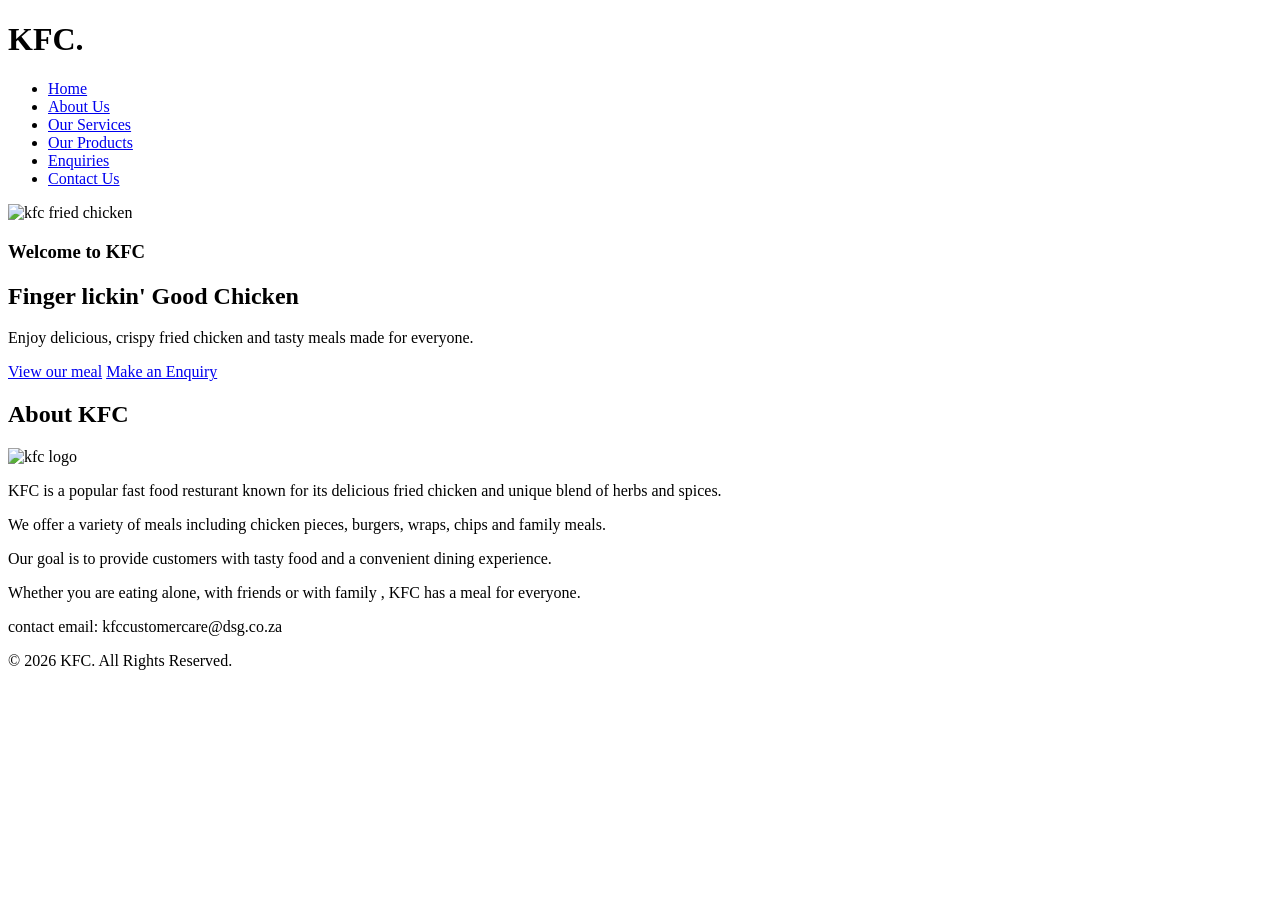
==== index.html @ 0460fce8 "added index.html" ====
<!DOCTYPE html>
<html>
    <head>
        <title> KFC Home</title>

    </head>

    <body>
        <header>
            <!-- header represents top section of the website, it contains the logo and navigation links mostly -->
             <div>
                <!-- div is a divider used to separate sections of the html contents -->
                 <h1>KFC.</h1>
             </div>
             <nav>
                <ul>
                    <!-- ul refers to unordered list -->
                     <li>
                        <!-- refers to list items, which is  a single item in our list -->
                         <a href="index.html">Home</a>
                         <!-- a refers to anchor tag, this represents a link in your website, 
                          links can be used to navigate around your website moving from one web page to another,
                          you can also use it to navigate to external webpages -->
                     </li>
                     <li>
                        
                         <a href="about_us.html">About Us</a>
                         
                     </li>
                      <li>
                        
                         <a href="services.html">Our Services</a>
                         
                     </li>
                      <li>
                       
                         <a href="products.html">Our Products</a>
                         
                     </li>
                      <li>
                        
                         <a href="emquiry.html">Enquiries</a>
                         
                     </li>
                      <li>
                        
                         <a href="contact.html">Contact Us</a>
                         
                     </li>
                </ul>
             </nav>
        </header>

        <main>
            <!-- main is used to place the main content of the webpage -->
             <section id="hero-section">
                <!-- section is a tag that is used to separate the content in your main page,usually these have headings -->
                 <img src="images/kfc.jpg" width="200px" height="200px" alt="kfc fried chicken">
                 <h3>Welcome to KFC</h3>
                 <h2>Finger lickin' Good Chicken</h2>
                 <p>
                    Enjoy delicious, crispy fried chicken and tasty meals made for everyone.
                 </p>

                 <div class="call-to-action-btn">
                    <a href="products.html">View our meal</a>
                    <a href="enquiry.html">Make an Enquiry</a>
                 </div>
             </section>


             <section id="brief-info">
                <h2>About KFC</h2>
                <div class="summary-content">
                    <img src="images/LOGO.jpg" width="200px" height="200px" alt="kfc logo">

                    <div class="summary-text">
                        <p>KFC is a popular fast food resturant known for its delicious fried chicken and unique blend of herbs and spices.

                        </p>
                        <p>We offer a variety of meals including chicken pieces, burgers, wraps, chips and family meals.

                        </p>
                        <p>Our goal is to provide customers with tasty food and a convenient dining experience.

                        </p>
                        <p>Whether you are eating alone, with friends or with family , KFC has a meal for everyone.
                             </p>

                    </div>
                </div>

             </section>
        </main>
        <!-- End of main -->
         <footer>
            <!-- the footer is the bottom of the webpage, it holds links and wesite
             information like terms and conditions, policies, contact information and copyright info -->
             <p>contact email: kfccustomercare@dsg.co.za</p>
             <p>&copy; 2026 KFC. All Rights Reserved.</p>
         </footer>
    </body>
</html>
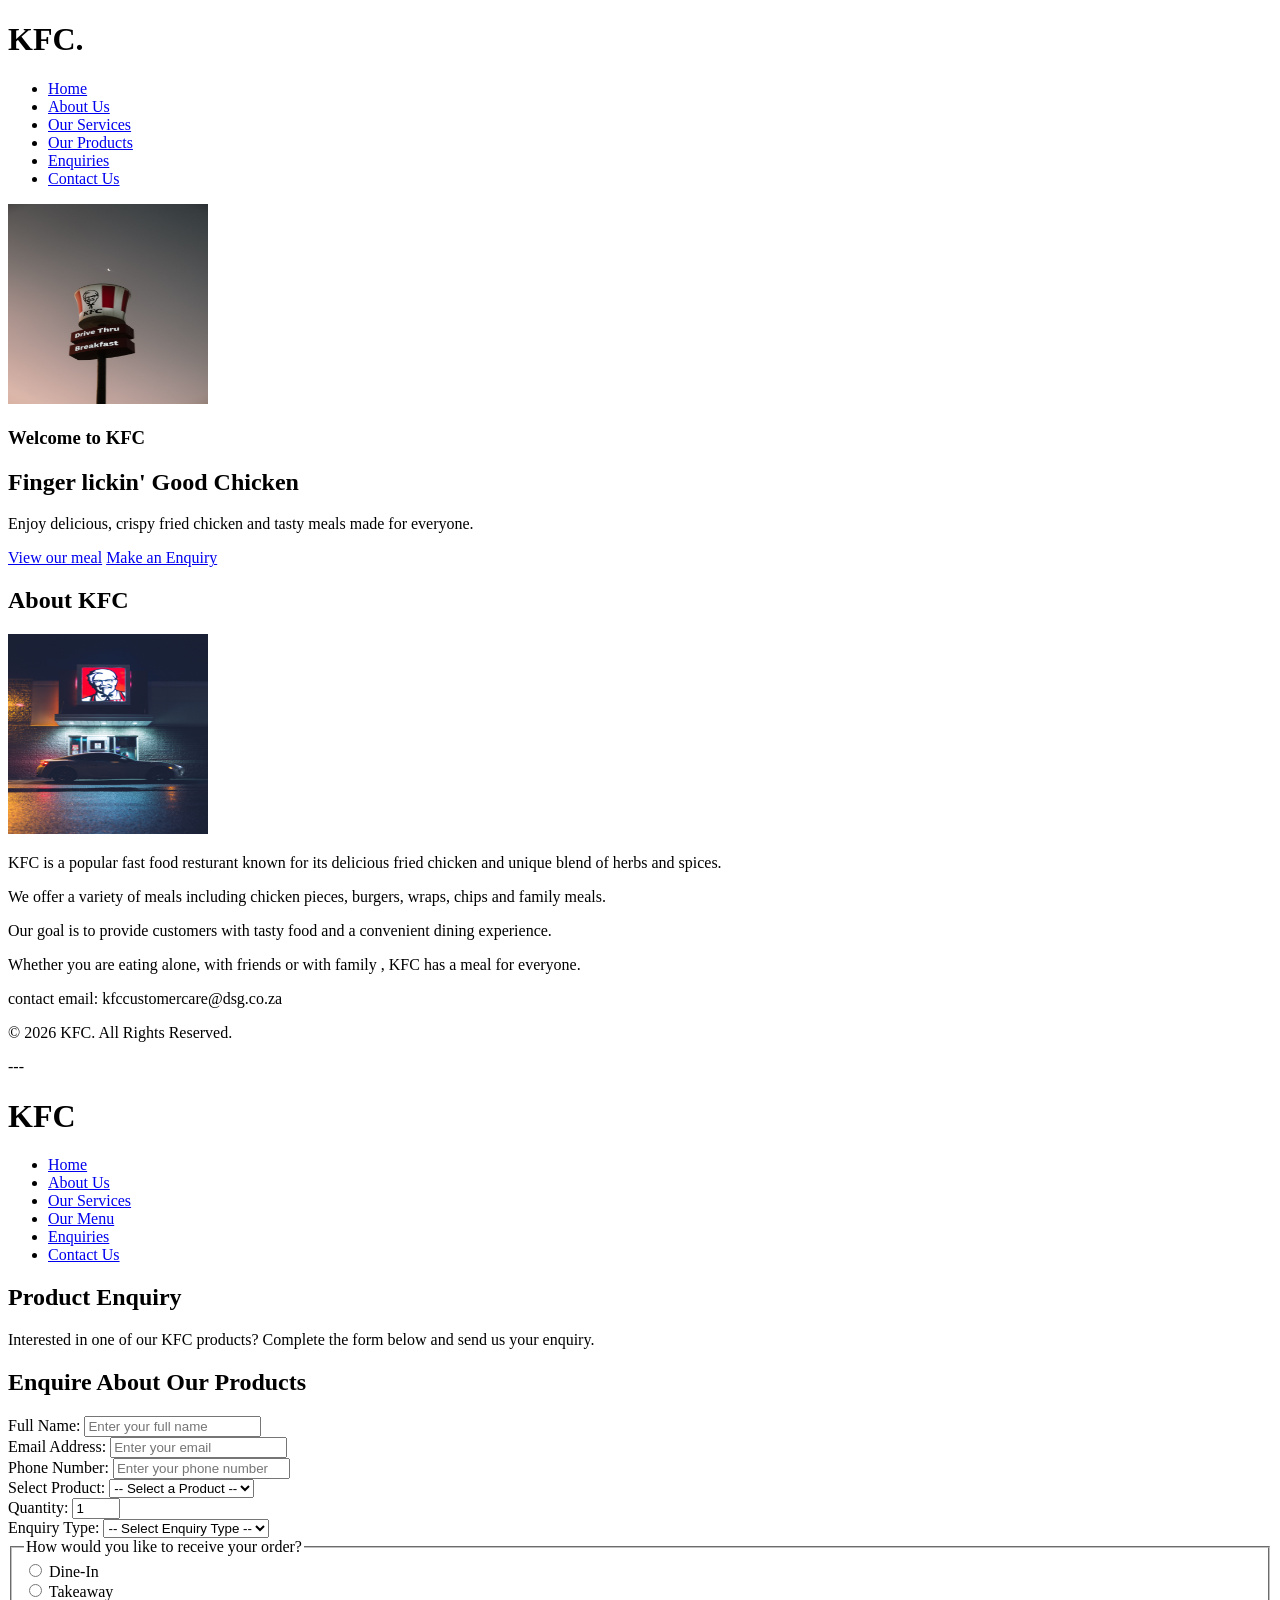
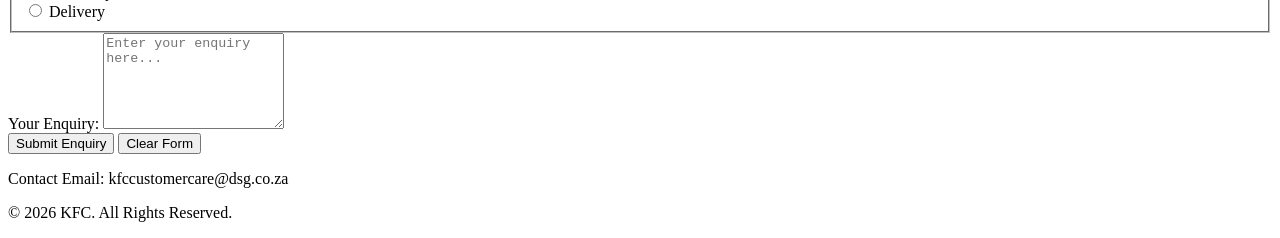
==== commit 974d0649: "Refactor index.html and add enquiry form Refactored index.html to improve structure and added a prod" ====
--- a/index.html
+++ b/index.html
@@ -100,4 +100,348 @@
              <p>&copy; 2026 KFC. All Rights Reserved.</p>
          </footer>
     </body>
-</html>+</html>
+
+
+
+---
+
+
+
+
+<!DOCTYPE html>
+<html lang="en">
+
+<head>
+    <meta charset="UTF-8">
+    <meta name="viewport" content="width=device-width, initial-scale=1.0">
+
+    <title>KFC - Enquiries</title>
+
+    <!-- External CSS stylesheet -->
+    <link rel="stylesheet" href="css/style.css">
+</head>
+
+<body>
+
+    <!-- HEADER -->
+    <header class="site-header">
+
+        <div class="logo">
+            <h1>KFC</h1>
+        </div>
+
+        <!-- Navigation menu -->
+        <nav class="navigation">
+            <ul>
+                <li>
+                    <a href="index.html">Home</a>
+                </li>
+
+                <li>
+                    <a href="about_us.html">About Us</a>
+                </li>
+
+                <li>
+                    <a href="services.html">Our Services</a>
+                </li>
+
+                <li>
+                    <a href="products.html">Our Menu</a>
+                </li>
+
+                <li>
+                    <a href="enquiry.html" class="active">Enquiries</a>
+                </li>
+
+                <li>
+                    <a href="contact.html">Contact Us</a>
+                </li>
+            </ul>
+        </nav>
+
+    </header>
+
+
+    <!-- MAIN CONTENT -->
+    <main>
+
+        <!-- ENQUIRY INTRODUCTION -->
+        <section id="enquiry-introduction" class="content-section">
+
+            <h2>Product Enquiry</h2>
+
+            <p>
+                Interested in one of our KFC products? Complete the form
+                below and send us your enquiry.
+            </p>
+
+        </section>
+
+
+        <!-- PRODUCT ENQUIRY FORM -->
+        <section id="product-enquiry" class="content-section">
+
+            <h2>Enquire About Our Products</h2>
+
+            <form action="#" method="post" class="enquiry-form">
+
+                <!-- Customer Name -->
+                <div class="form-group">
+
+                    <label for="full-name">
+                        Full Name:
+                    </label>
+
+                    <input
+                        type="text"
+                        id="full-name"
+                        name="full-name"
+                        placeholder="Enter your full name"
+                        required>
+
+                </div>
+
+
+                <!-- Email -->
+                <div class="form-group">
+
+                    <label for="email">
+                        Email Address:
+                    </label>
+
+                    <input
+                        type="email"
+                        id="email"
+                        name="email"
+                        placeholder="Enter your email"
+                        required>
+
+                </div>
+
+
+                <!-- Phone Number -->
+                <div class="form-group">
+
+                    <label for="phone">
+                        Phone Number:
+                    </label>
+
+                    <input
+                        type="tel"
+                        id="phone"
+                        name="phone"
+                        placeholder="Enter your phone number"
+                        required>
+
+                </div>
+
+
+                <!-- Product Selection -->
+                <div class="form-group">
+
+                    <label for="product">
+                        Select Product:
+                    </label>
+
+                    <select id="product" name="product" required>
+
+                        <option value="">
+                            -- Select a Product --
+                        </option>
+
+                        <option value="fried-chicken">
+                            Fried Chicken
+                        </option>
+
+                        <option value="zinger-burger">
+                            Zinger Burger
+                        </option>
+
+                        <option value="twister">
+                            Twister
+                        </option>
+
+                        <option value="chicken-bucket">
+                            Chicken Bucket
+                        </option>
+
+                        <option value="family-meal">
+                            Family Meal
+                        </option>
+
+                        <option value="chips">
+                            Chips
+                        </option>
+
+                        <option value="soft-drink">
+                            Soft Drink
+                        </option>
+
+                    </select>
+
+                </div>
+
+
+                <!-- Quantity -->
+                <div class="form-group">
+
+                    <label for="quantity">
+                        Quantity:
+                    </label>
+
+                    <input
+                        type="number"
+                        id="quantity"
+                        name="quantity"
+                        min="1"
+                        max="20"
+                        value="1"
+                        required>
+
+                </div>
+
+
+                <!-- Enquiry Type -->
+                <div class="form-group">
+
+                    <label for="enquiry-type">
+                        Enquiry Type:
+                    </label>
+
+                    <select id="enquiry-type" name="enquiry-type" required>
+
+                        <option value="">
+                            -- Select Enquiry Type --
+                        </option>
+
+                        <option value="price">
+                            Product Price
+                        </option>
+
+                        <option value="availability">
+                            Product Availability
+                        </option>
+
+                        <option value="ingredients">
+                            Product Ingredients
+                        </option>
+
+                        <option value="order">
+                            Placing an Order
+                        </option>
+
+                        <option value="other">
+                            Other
+                        </option>
+
+                    </select>
+
+                </div>
+
+
+                <!-- Order Preference -->
+                <fieldset class="form-group order-preference">
+
+                    <legend>
+                        How would you like to receive your order?
+                    </legend>
+
+                    <div class="radio-option">
+
+                        <input
+                            type="radio"
+                            id="dine-in"
+                            name="order-type"
+                            value="dine-in">
+
+                        <label for="dine-in">
+                            Dine-In
+                        </label>
+
+                    </div>
+
+                    <div class="radio-option">
+
+                        <input
+                            type="radio"
+                            id="takeaway"
+                            name="order-type"
+                            value="takeaway">
+
+                        <label for="takeaway">
+                            Takeaway
+                        </label>
+
+                    </div>
+
+                    <div class="radio-option">
+
+                        <input
+                            type="radio"
+                            id="delivery"
+                            name="order-type"
+                            value="delivery">
+
+                        <label for="delivery">
+                            Delivery
+                        </label>
+
+                    </div>
+
+                </fieldset>
+
+
+                <!-- Customer Message -->
+                <div class="form-group">
+
+                    <label for="message">
+                        Your Enquiry:
+                    </label>
+
+                    <textarea
+                        id="message"
+                        name="message"
+                        rows="6"
+                        placeholder="Enter your enquiry here..."
+                        required></textarea>
+
+                </div>
+
+
+                <!-- Submit and Reset Buttons -->
+                <div class="form-buttons">
+
+                    <button type="submit">
+                        Submit Enquiry
+                    </button>
+
+                    <button type="reset" class="reset-button">
+                        Clear Form
+                    </button>
+
+                </div>
+
+            </form>
+
+        </section>
+
+    </main>
+
+
+    <!-- FOOTER -->
+    <footer class="site-footer">
+
+        <p>
+            Contact Email: kfccustomercare@dsg.co.za
+        </p>
+
+        <p>
+            &copy; 2026 KFC. All Rights Reserved.
+        </p>
+
+    </footer>
+
+</body>
+
+</html>
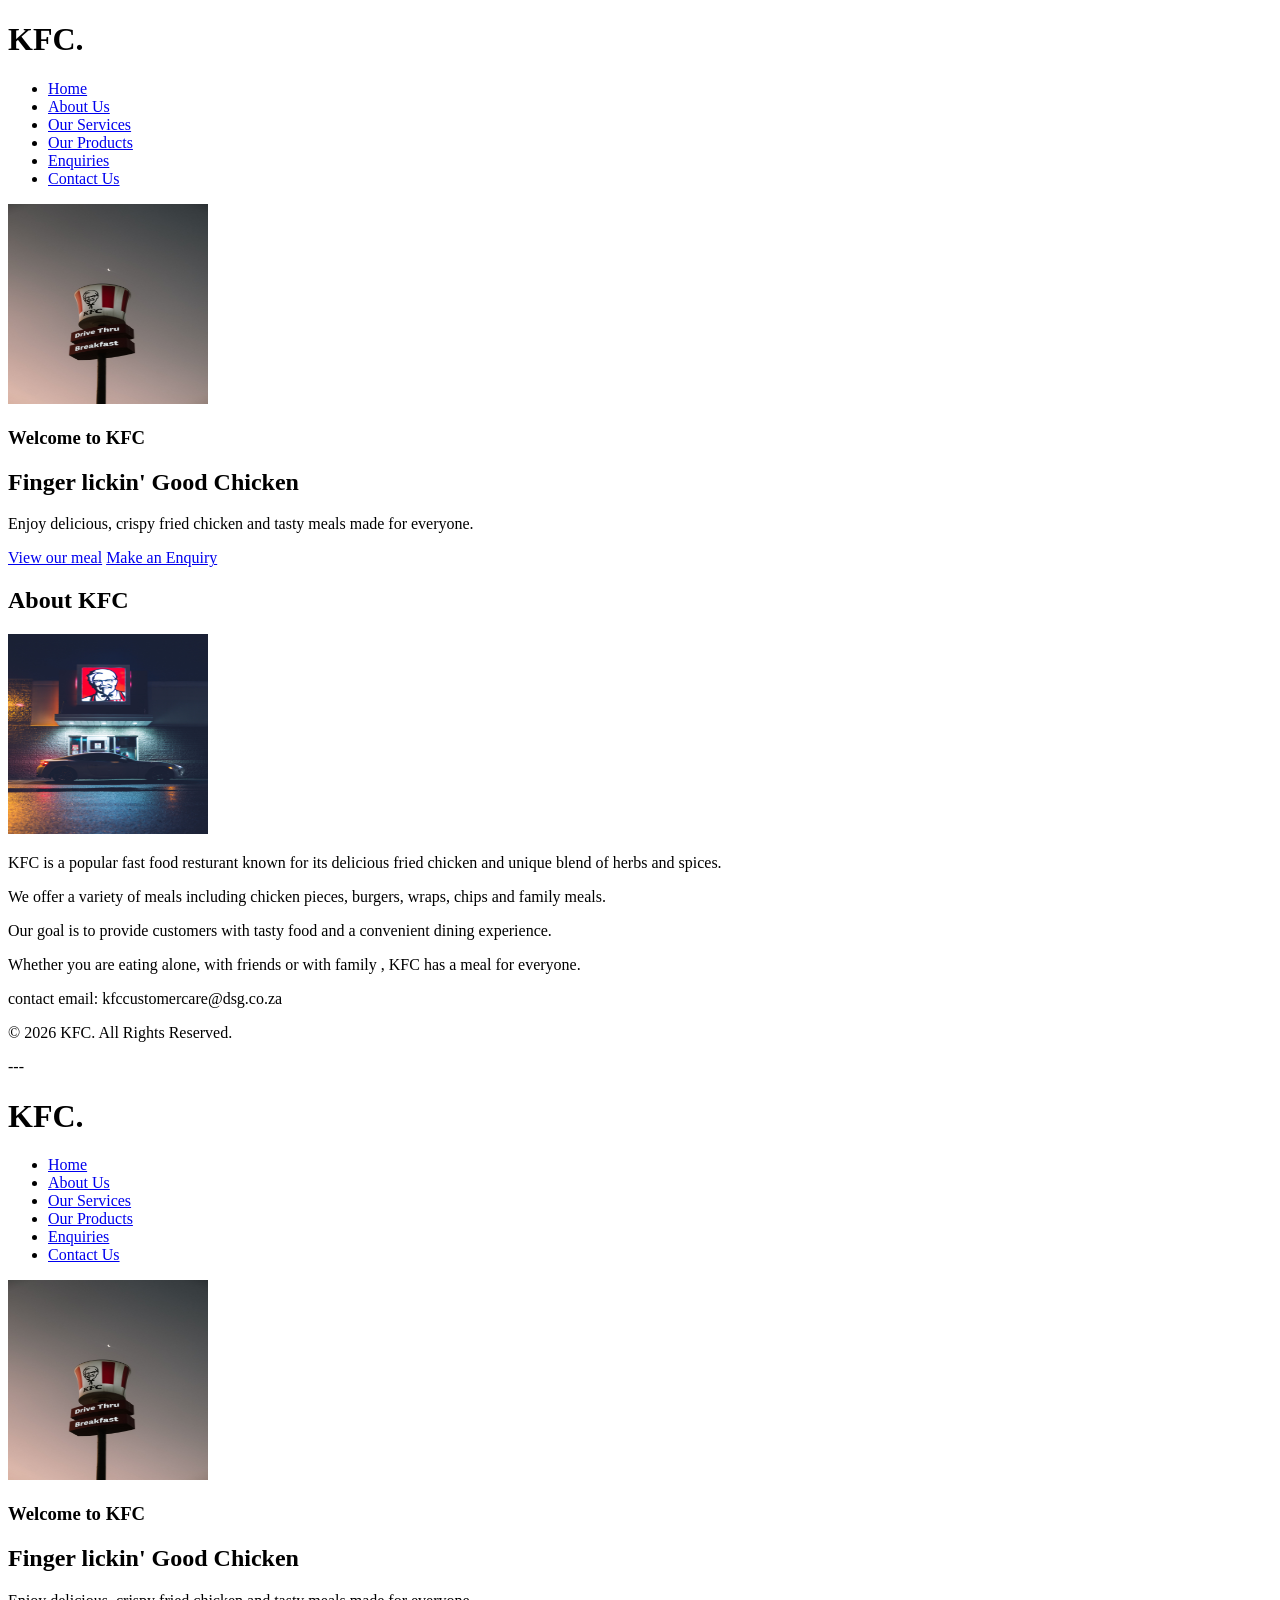
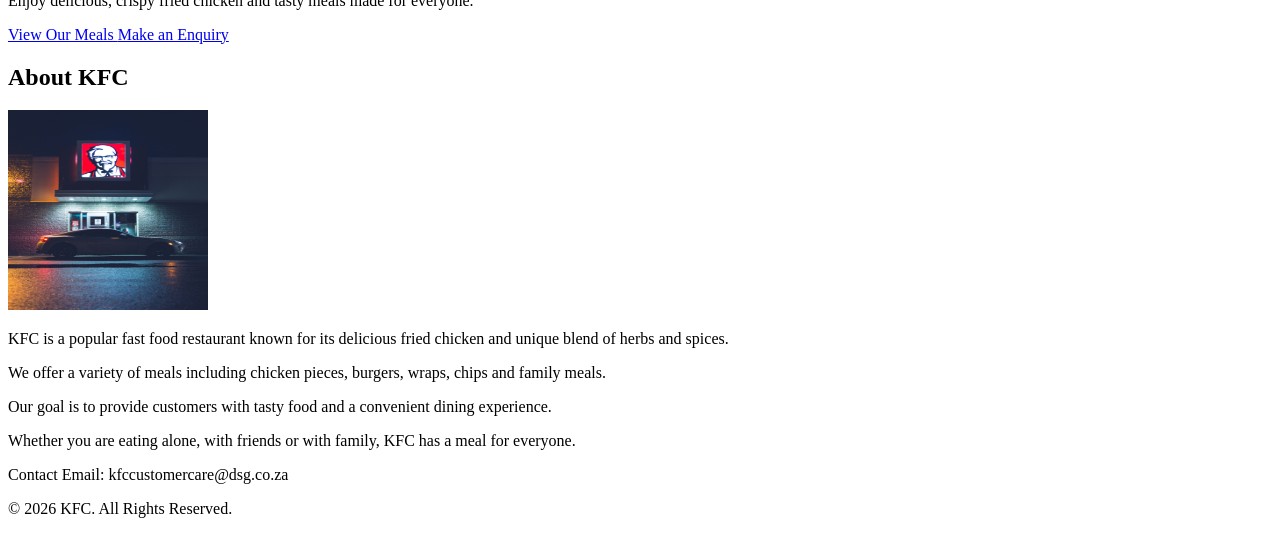
==== commit 81de0ff4: "Refactor index.html for improved structure and content Reformatted HTML structure and updated conten" ====
--- a/index.html
+++ b/index.html
@@ -116,7 +116,7 @@
     <meta charset="UTF-8">
     <meta name="viewport" content="width=device-width, initial-scale=1.0">
 
-    <title>KFC - Enquiries</title>
+    <title>KFC Home</title>
 
     <!-- External CSS stylesheet -->
     <link rel="stylesheet" href="css/style.css">
@@ -128,14 +128,16 @@
     <header class="site-header">
 
         <div class="logo">
-            <h1>KFC</h1>
+            <h1>KFC.</h1>
         </div>
 
         <!-- Navigation menu -->
         <nav class="navigation">
+
             <ul>
-                <li>
-                    <a href="index.html">Home</a>
+
+                <li>
+                    <a href="index.html" class="active">Home</a>
                 </li>
 
                 <li>
@@ -147,17 +149,19 @@
                 </li>
 
                 <li>
-                    <a href="products.html">Our Menu</a>
-                </li>
-
-                <li>
-                    <a href="enquiry.html" class="active">Enquiries</a>
+                    <a href="products.html">Our Products</a>
+                </li>
+
+                <li>
+                    <a href="enquiry.html">Enquiries</a>
                 </li>
 
                 <li>
                     <a href="contact.html">Contact Us</a>
                 </li>
+
             </ul>
+
         </nav>
 
     </header>
@@ -166,263 +170,91 @@
     <!-- MAIN CONTENT -->
     <main>
 
-        <!-- ENQUIRY INTRODUCTION -->
-        <section id="enquiry-introduction" class="content-section">
-
-            <h2>Product Enquiry</h2>
-
-            <p>
-                Interested in one of our KFC products? Complete the form
-                below and send us your enquiry.
-            </p>
+        <!-- HERO SECTION -->
+        <section id="hero-section" class="hero-section">
+
+            <div class="hero-image">
+
+                <img
+                    src="images/kfc.jpg"
+                    width="200"
+                    height="200"
+                    alt="KFC fried chicken">
+
+            </div>
+
+            <div class="hero-text">
+
+                <h3>Welcome to KFC</h3>
+
+                <h2>Finger lickin' Good Chicken</h2>
+
+                <p>
+                    Enjoy delicious, crispy fried chicken and tasty meals
+                    made for everyone.
+                </p>
+
+                <!-- Call-to-action buttons -->
+                <div class="call-to-action-btn">
+
+                    <a href="products.html">
+                        View Our Meals
+                    </a>
+
+                    <a href="enquiry.html">
+                        Make an Enquiry
+                    </a>
+
+                </div>
+
+            </div>
 
         </section>
 
 
-        <!-- PRODUCT ENQUIRY FORM -->
-        <section id="product-enquiry" class="content-section">
-
-            <h2>Enquire About Our Products</h2>
-
-            <form action="#" method="post" class="enquiry-form">
-
-                <!-- Customer Name -->
-                <div class="form-group">
-
-                    <label for="full-name">
-                        Full Name:
-                    </label>
-
-                    <input
-                        type="text"
-                        id="full-name"
-                        name="full-name"
-                        placeholder="Enter your full name"
-                        required>
-
-                </div>
-
-
-                <!-- Email -->
-                <div class="form-group">
-
-                    <label for="email">
-                        Email Address:
-                    </label>
-
-                    <input
-                        type="email"
-                        id="email"
-                        name="email"
-                        placeholder="Enter your email"
-                        required>
-
-                </div>
-
-
-                <!-- Phone Number -->
-                <div class="form-group">
-
-                    <label for="phone">
-                        Phone Number:
-                    </label>
-
-                    <input
-                        type="tel"
-                        id="phone"
-                        name="phone"
-                        placeholder="Enter your phone number"
-                        required>
-
-                </div>
-
-
-                <!-- Product Selection -->
-                <div class="form-group">
-
-                    <label for="product">
-                        Select Product:
-                    </label>
-
-                    <select id="product" name="product" required>
-
-                        <option value="">
-                            -- Select a Product --
-                        </option>
-
-                        <option value="fried-chicken">
-                            Fried Chicken
-                        </option>
-
-                        <option value="zinger-burger">
-                            Zinger Burger
-                        </option>
-
-                        <option value="twister">
-                            Twister
-                        </option>
-
-                        <option value="chicken-bucket">
-                            Chicken Bucket
-                        </option>
-
-                        <option value="family-meal">
-                            Family Meal
-                        </option>
-
-                        <option value="chips">
-                            Chips
-                        </option>
-
-                        <option value="soft-drink">
-                            Soft Drink
-                        </option>
-
-                    </select>
-
-                </div>
-
-
-                <!-- Quantity -->
-                <div class="form-group">
-
-                    <label for="quantity">
-                        Quantity:
-                    </label>
-
-                    <input
-                        type="number"
-                        id="quantity"
-                        name="quantity"
-                        min="1"
-                        max="20"
-                        value="1"
-                        required>
-
-                </div>
-
-
-                <!-- Enquiry Type -->
-                <div class="form-group">
-
-                    <label for="enquiry-type">
-                        Enquiry Type:
-                    </label>
-
-                    <select id="enquiry-type" name="enquiry-type" required>
-
-                        <option value="">
-                            -- Select Enquiry Type --
-                        </option>
-
-                        <option value="price">
-                            Product Price
-                        </option>
-
-                        <option value="availability">
-                            Product Availability
-                        </option>
-
-                        <option value="ingredients">
-                            Product Ingredients
-                        </option>
-
-                        <option value="order">
-                            Placing an Order
-                        </option>
-
-                        <option value="other">
-                            Other
-                        </option>
-
-                    </select>
-
-                </div>
-
-
-                <!-- Order Preference -->
-                <fieldset class="form-group order-preference">
-
-                    <legend>
-                        How would you like to receive your order?
-                    </legend>
-
-                    <div class="radio-option">
-
-                        <input
-                            type="radio"
-                            id="dine-in"
-                            name="order-type"
-                            value="dine-in">
-
-                        <label for="dine-in">
-                            Dine-In
-                        </label>
-
-                    </div>
-
-                    <div class="radio-option">
-
-                        <input
-                            type="radio"
-                            id="takeaway"
-                            name="order-type"
-                            value="takeaway">
-
-                        <label for="takeaway">
-                            Takeaway
-                        </label>
-
-                    </div>
-
-                    <div class="radio-option">
-
-                        <input
-                            type="radio"
-                            id="delivery"
-                            name="order-type"
-                            value="delivery">
-
-                        <label for="delivery">
-                            Delivery
-                        </label>
-
-                    </div>
-
-                </fieldset>
-
-
-                <!-- Customer Message -->
-                <div class="form-group">
-
-                    <label for="message">
-                        Your Enquiry:
-                    </label>
-
-                    <textarea
-                        id="message"
-                        name="message"
-                        rows="6"
-                        placeholder="Enter your enquiry here..."
-                        required></textarea>
-
-                </div>
-
-
-                <!-- Submit and Reset Buttons -->
-                <div class="form-buttons">
-
-                    <button type="submit">
-                        Submit Enquiry
-                    </button>
-
-                    <button type="reset" class="reset-button">
-                        Clear Form
-                    </button>
-
-                </div>
-
-            </form>
+        <!-- ABOUT KFC SECTION -->
+        <section id="brief-info" class="content-section">
+
+            <h2>About KFC</h2>
+
+            <div class="summary-content">
+
+                <div class="summary-image">
+
+                    <img
+                        src="images/LOGO.jpg"
+                        width="200"
+                        height="200"
+                        alt="KFC logo">
+
+                </div>
+
+                <div class="summary-text">
+
+                    <p>
+                        KFC is a popular fast food restaurant known for its
+                        delicious fried chicken and unique blend of herbs
+                        and spices.
+                    </p>
+
+                    <p>
+                        We offer a variety of meals including chicken pieces,
+                        burgers, wraps, chips and family meals.
+                    </p>
+
+                    <p>
+                        Our goal is to provide customers with tasty food
+                        and a convenient dining experience.
+                    </p>
+
+                    <p>
+                        Whether you are eating alone, with friends or
+                        with family, KFC has a meal for everyone.
+                    </p>
+
+                </div>
+
+            </div>
 
         </section>
 
@@ -445,3 +277,4 @@
 </body>
 
 </html>
+
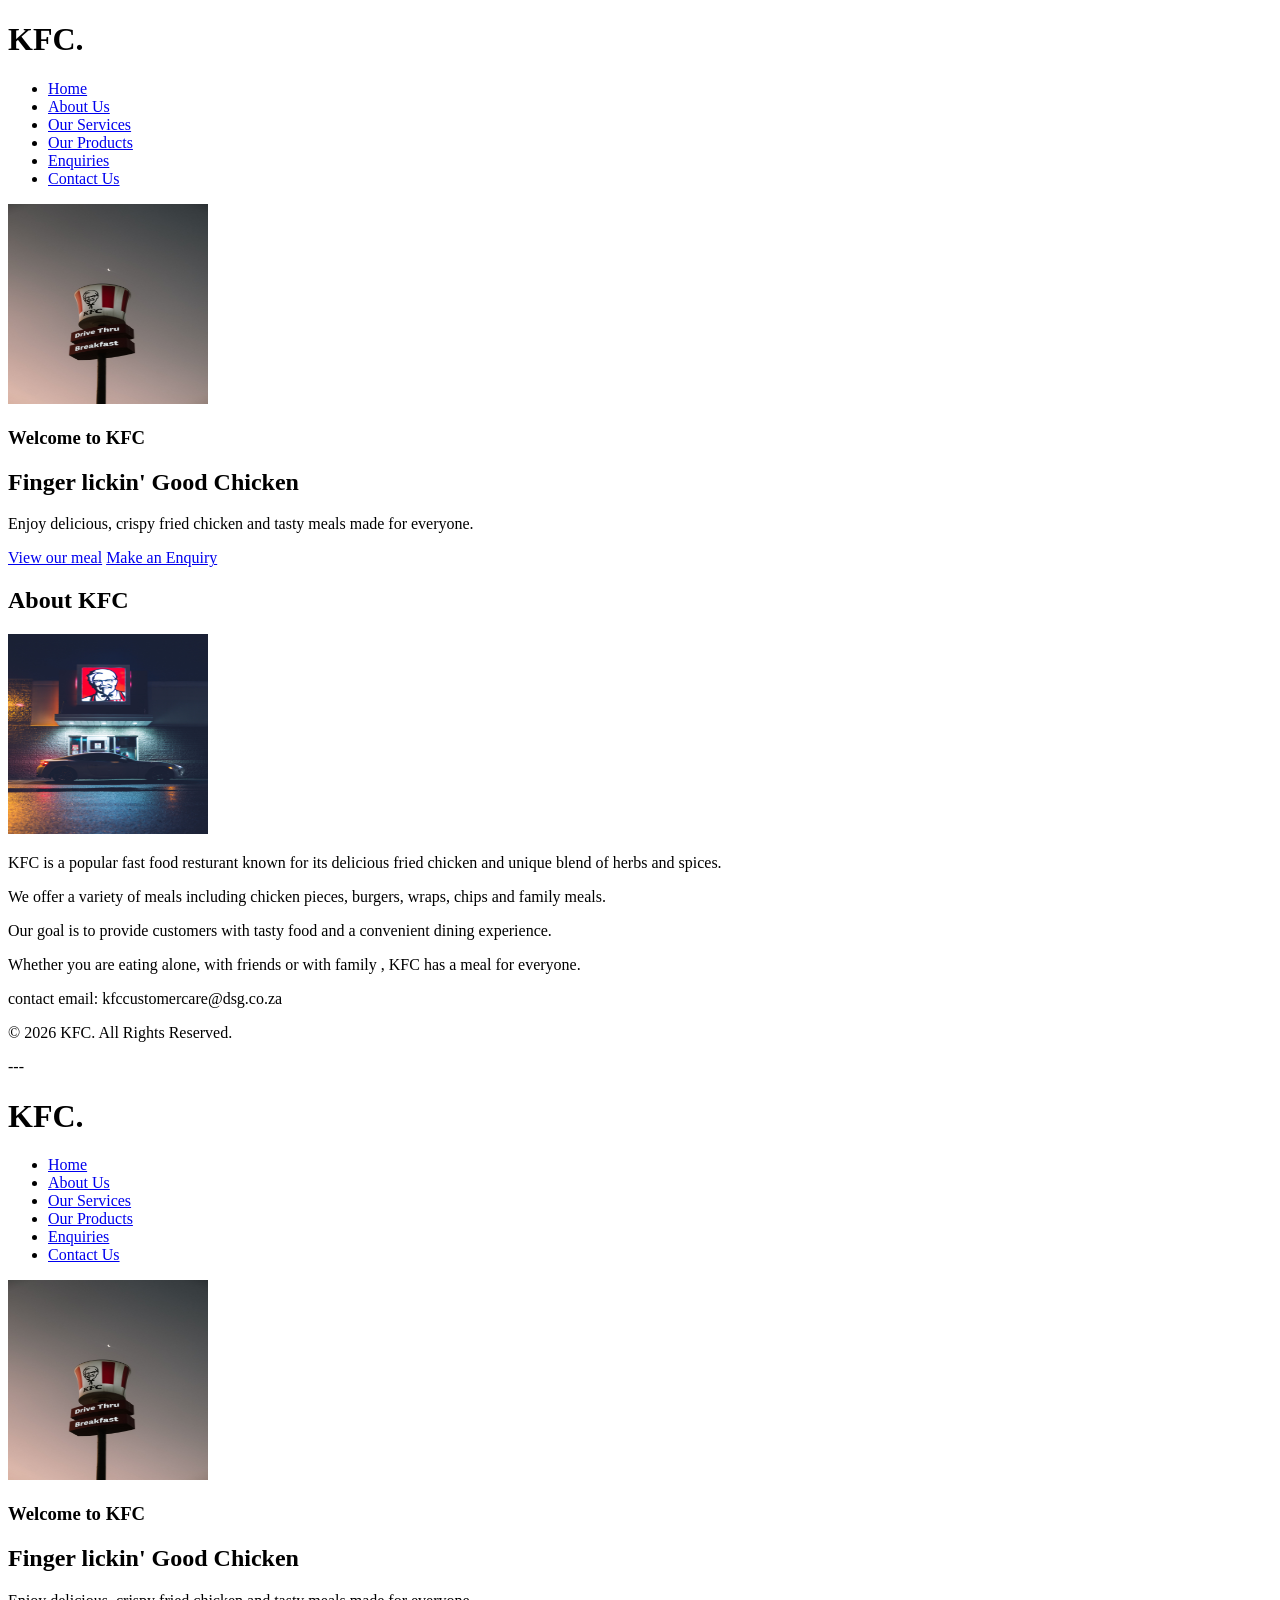
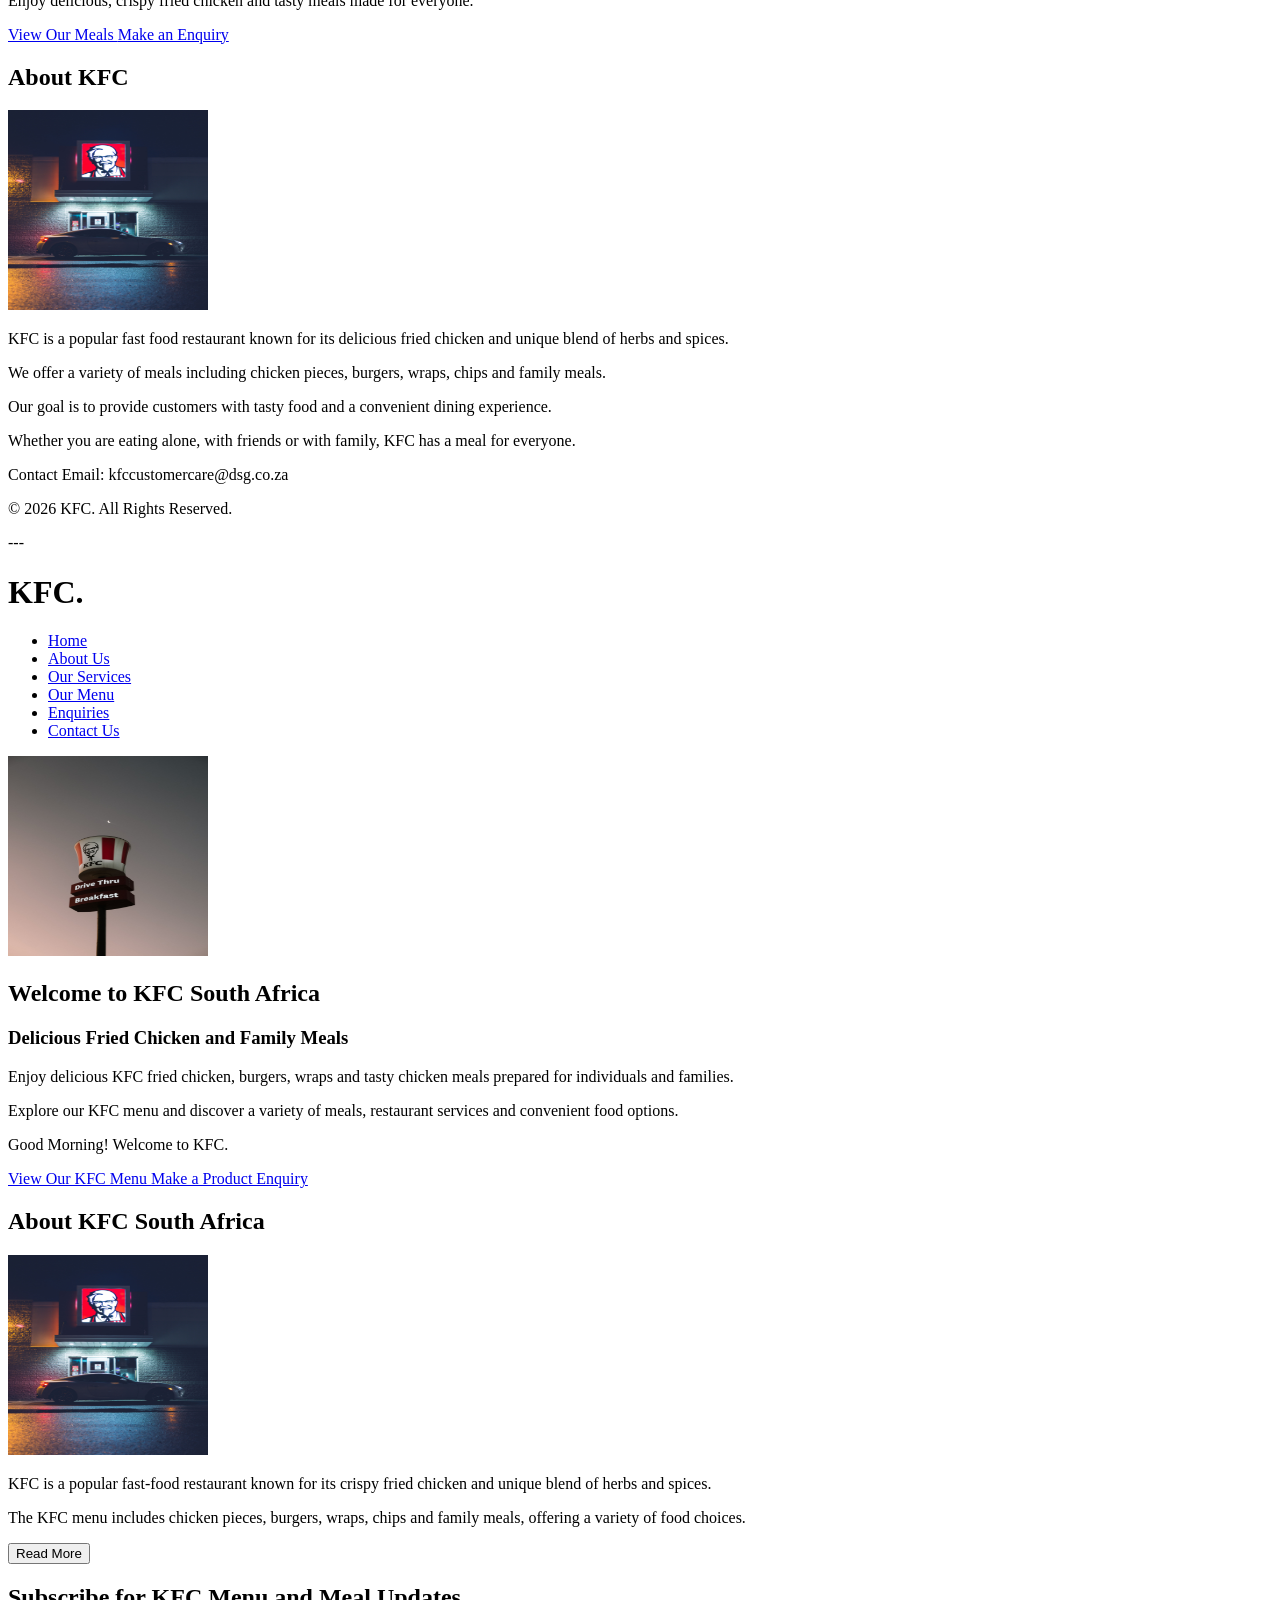
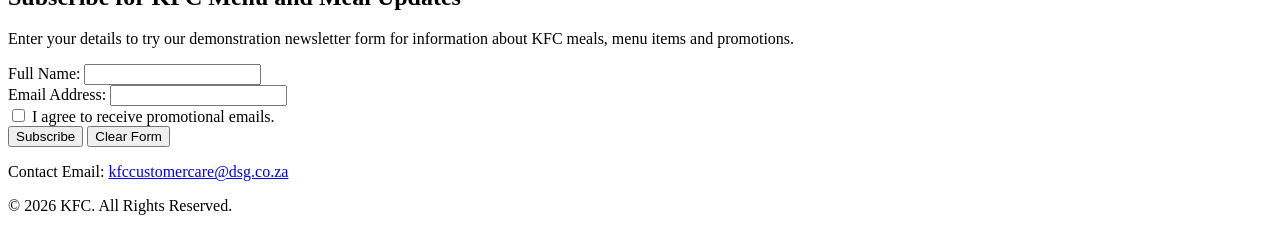
==== commit 747b50a1: "Refactor index.html for SEO and accessibility Updated HTML structure and added SEO elements for bett" ====
--- a/index.html
+++ b/index.html
@@ -277,4 +277,362 @@
 </body>
 
 </html>
-
+---
+
+
+<!DOCTYPE html>
+<html lang="en">
+
+<head>
+    <meta charset="UTF-8">
+
+    <!-- MOBILE-FRIENDLINESS -->
+    <meta name="viewport"
+          content="width=device-width, initial-scale=1.0">
+
+    <!-- SEO: KEYWORD RESEARCH -->
+    <!-- Primary Keyword: KFC South Africa -->
+    <!-- Secondary Keywords:
+         KFC fried chicken,
+         KFC menu,
+         chicken meals,
+         KFC burgers,
+         KFC wraps,
+         KFC family meals
+    -->
+
+    <!-- SEO TITLE -->
+    <title>KFC South Africa | Fried Chicken, Burgers & Family Meals</title>
+
+    <!-- SEO META DESCRIPTION -->
+    <meta name="description"
+          content="Explore KFC South Africa fried chicken, burgers, wraps and family meals. Discover our sample KFC menu, restaurant services and meal information.">
+
+    <!-- SEO KEYWORDS -->
+    <meta name="keywords"
+          content="KFC South Africa, KFC fried chicken,
+          KFC menu, chicken meals, KFC burgers,
+          KFC wraps, KFC family meals">
+
+    <!-- CANONICAL URL -->
+    <link rel="canonical"
+          href="https://www.yourwebsite.co.za/">
+
+    <!-- EXTERNAL RESPONSIVE CSS -->
+    <link rel="stylesheet" href="css/style.css">
+
+</head>
+
+<body>
+
+    <!-- HEADER -->
+    <header class="site-header">
+
+        <div class="logo">
+            <h1>KFC.</h1>
+        </div>
+
+        <!-- MOBILE-FRIENDLY NAVIGATION -->
+        <nav class="navigation" aria-label="Main navigation">
+
+            <ul>
+                <li>
+                    <a href="index.html"
+                       class="active"
+                       aria-current="page">
+                        Home
+                    </a>
+                </li>
+
+                <li>
+                    <a href="about_us.html">
+                        About Us
+                    </a>
+                </li>
+
+                <li>
+                    <a href="services.html">
+                        Our Services
+                    </a>
+                </li>
+
+                <li>
+                    <a href="products.html">
+                        Our Menu
+                    </a>
+                </li>
+
+                <li>
+                    <a href="enquiry.html">
+                        Enquiries
+                    </a>
+                </li>
+
+                <li>
+                    <a href="contact.html">
+                        Contact Us
+                    </a>
+                </li>
+            </ul>
+
+        </nav>
+
+    </header>
+
+
+    <!-- MAIN CONTENT -->
+    <main>
+
+        <!-- HERO SECTION -->
+        <section id="hero-section"
+                 class="hero-section">
+
+            <div class="hero-image">
+
+                <!-- IMAGE OPTIMISATION -->
+                <!-- Keep the original filename so the image loads -->
+                <!-- Compress the actual image file for faster loading -->
+
+                <img src="images/kfc.jpg"
+                     width="200"
+                     height="200"
+                     alt="KFC South Africa crispy fried chicken meal"
+                     loading="eager"
+                     fetchpriority="high"
+                     decoding="async">
+
+            </div>
+
+            <div class="hero-text">
+
+                <!-- SEO KEYWORD IN HEADING -->
+                <h2>Welcome to KFC South Africa</h2>
+
+                <h3>Delicious Fried Chicken and Family Meals</h3>
+
+                <p>
+                    Enjoy delicious KFC fried chicken,
+                    burgers, wraps and tasty chicken meals
+                    prepared for individuals and families.
+                </p>
+
+                <p>
+                    Explore our KFC menu and discover
+                    a variety of meals, restaurant services
+                    and convenient food options.
+                </p>
+
+                <!-- JAVASCRIPT WELCOME MESSAGE -->
+                <p id="welcomeMessage"
+                   aria-live="polite"></p>
+
+                <!-- CALL-TO-ACTION BUTTONS -->
+                <div class="call-to-action-btn">
+
+                    <a href="products.html">
+                        View Our KFC Menu
+                    </a>
+
+                    <a href="enquiry.html">
+                        Make a Product Enquiry
+                    </a>
+
+                </div>
+
+            </div>
+
+        </section>
+
+
+        <!-- ABOUT KFC SECTION -->
+        <section id="brief-info"
+                 class="content-section">
+
+            <!-- SEO KEYWORD IN HEADING -->
+            <h2>About KFC South Africa</h2>
+
+            <div class="summary-content">
+
+                <div class="summary-image">
+
+                    <!-- IMAGE OPTIMISATION -->
+                    <img src="images/LOGO.jpg"
+                         width="200"
+                         height="200"
+                         alt="KFC restaurant logo representing the fried chicken brand"
+                         loading="lazy"
+                         decoding="async">
+
+                </div>
+
+                <div class="summary-text">
+
+                    <p>
+                        KFC is a popular fast-food restaurant
+                        known for its crispy fried chicken
+                        and unique blend of herbs and spices.
+                    </p>
+
+                    <p>
+                        The KFC menu includes chicken pieces,
+                        burgers, wraps, chips and family meals,
+                        offering a variety of food choices.
+                    </p>
+
+                    <!-- HIDDEN ADDITIONAL INFORMATION -->
+                    <div id="moreAbout" hidden>
+
+                        <p>
+                            KFC aims to provide customers
+                            with tasty food and a convenient
+                            dining experience.
+                        </p>
+
+                        <p>
+                            Whether you are eating alone,
+                            with friends or with family,
+                            there are different KFC meals
+                            to explore.
+                        </p>
+
+                        <p>
+                            Learn more about the restaurant's
+                            history, services and menu by
+                            exploring the other pages
+                            of this website.
+                        </p>
+
+                    </div>
+
+                    <!-- JAVASCRIPT READ MORE BUTTON -->
+                    <button type="button"
+                            id="homeReadMoreBtn"
+                            aria-controls="moreAbout"
+                            aria-expanded="false">
+                        Read More
+                    </button>
+
+                </div>
+
+            </div>
+
+        </section>
+
+
+        <!-- NEWSLETTER FORM -->
+        <section id="newsletter"
+                 class="content-section">
+
+            <h2>Subscribe for KFC Menu and Meal Updates</h2>
+
+            <p>
+                Enter your details to try our demonstration
+                newsletter form for information about
+                KFC meals, menu items and promotions.
+            </p>
+
+            <form id="newsletterForm">
+
+                <!-- FULL NAME -->
+                <div class="form-group">
+
+                    <label for="subscriberName">
+                        Full Name:
+                    </label>
+
+                    <input type="text"
+                           id="subscriberName"
+                           name="subscriberName"
+                           minlength="2"
+                           maxlength="60"
+                           autocomplete="name"
+                           required>
+
+                </div>
+
+
+                <!-- EMAIL ADDRESS -->
+                <div class="form-group">
+
+                    <label for="subscriberEmail">
+                        Email Address:
+                    </label>
+
+                    <input type="email"
+                           id="subscriberEmail"
+                           name="subscriberEmail"
+                           autocomplete="email"
+                           required>
+
+                </div>
+
+
+                <!-- NEWSLETTER CONSENT -->
+                <div class="form-group">
+
+                    <label for="newsletterConsent">
+
+                        <input type="checkbox"
+                               id="newsletterConsent"
+                               required>
+
+                        I agree to receive promotional emails.
+
+                    </label>
+
+                </div>
+
+
+                <!-- FORM BUTTONS -->
+                <div class="form-buttons">
+
+                    <button type="submit">
+                        Subscribe
+                    </button>
+
+                    <button type="reset">
+                        Clear Form
+                    </button>
+
+                </div>
+
+
+                <!-- JAVASCRIPT RESPONSE -->
+                <p id="newsletterResponse"
+                   role="status"
+                   aria-live="polite"></p>
+
+            </form>
+
+        </section>
+
+    </main>
+
+
+    <!-- FOOTER -->
+    <footer class="site-footer">
+
+        <p>
+            Contact Email:
+
+            <a href="mailto:kfccustomercare@dsg.co.za">
+                kfccustomercare@dsg.co.za
+            </a>
+        </p>
+
+        <p>
+            &copy;
+            <span id="copyrightYear">2026</span>
+            KFC. All Rights Reserved.
+        </p>
+
+    </footer>
+
+
+    <!-- JAVASCRIPT -->
+    <script src="js/script.js"></script>
+
+</body>
+
+</html>
+
